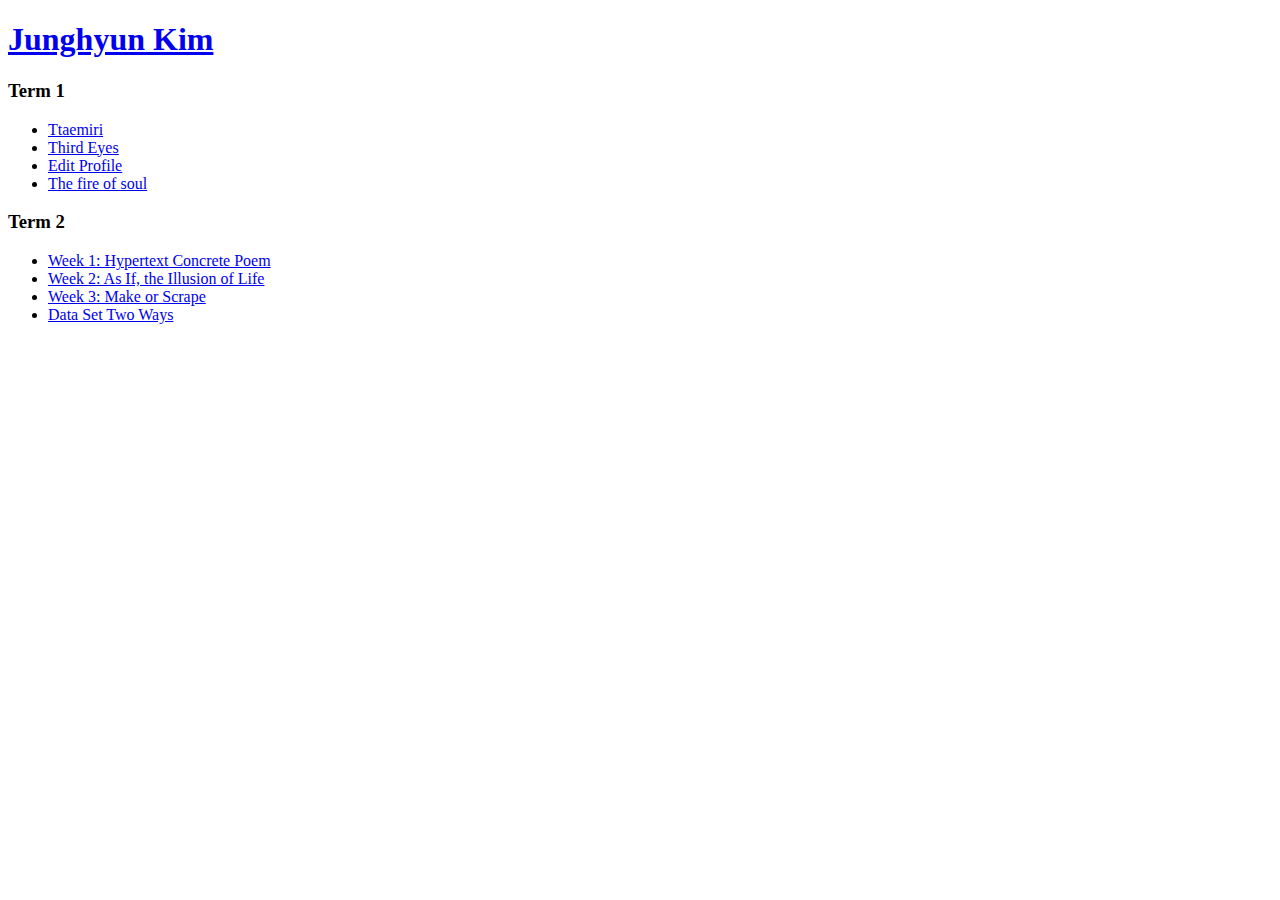
==== index.html @ d39eb97a "Arrange" ====
<!DOCTYPE html>
<html>
    <head>
        <meta charset="UTF-8">
        <title>WCC Portfolio</title>
    </head>
    <body>

        <!--This is a comment in HTML-->

        <!--This week we are keeping things very simple, please do not add anything extra, no CSS styling etc.-->

        <!--Change to your full name below-->
        <h1><a href = "index.html">Junghyun Kim</a></h1>

        <h3>Term 1</h3>

        <!--Add two to five links to projects from last term that you should host on github-->
        <ul>
            <li>
                <!--This is a link, the href value should contain the url or relative path to a page. / means the root folder of the directory structure-->
                <a href="https://vimeo.com/780157852">Ttaemiri</a>
            </li>
            <li>
                <!-- Keep adding as many new list items with links as you need-->
                <a href="https://youtu.be/bqvuMDSTcIA">Third Eyes</a>
            </li>
            <li>
                <!-- Keep adding as many new list items with links as you need-->
                <a href="https://youtu.be/Ic5hWYl4XQw">Edit Profile</a>
            </li>
            <li>
                <!-- Keep adding as many new list items with links as you need-->
                <a href="https://vimeo.com/789598512">The fire of soul</a>
            </li>
        </ul>

        <h3>Term 2</h3>

        <!-- Change the href attribute value from / to the url to your project -->
        <ul>
            <li>
                <a href="./Week1/Week1.html">Week 1: Hypertext Concrete Poem</a>
            </li>
            <li>
                <a href="/">Week 2: As If, the Illusion of Life</a>
            </li>
            <li>
                <a href="/">Week 3: Make or Scrape</a>
            </li>
            <li>
                <a href="/">Data Set Two Ways</a>
            </li>
            
        </ul>

    </body>
</html>
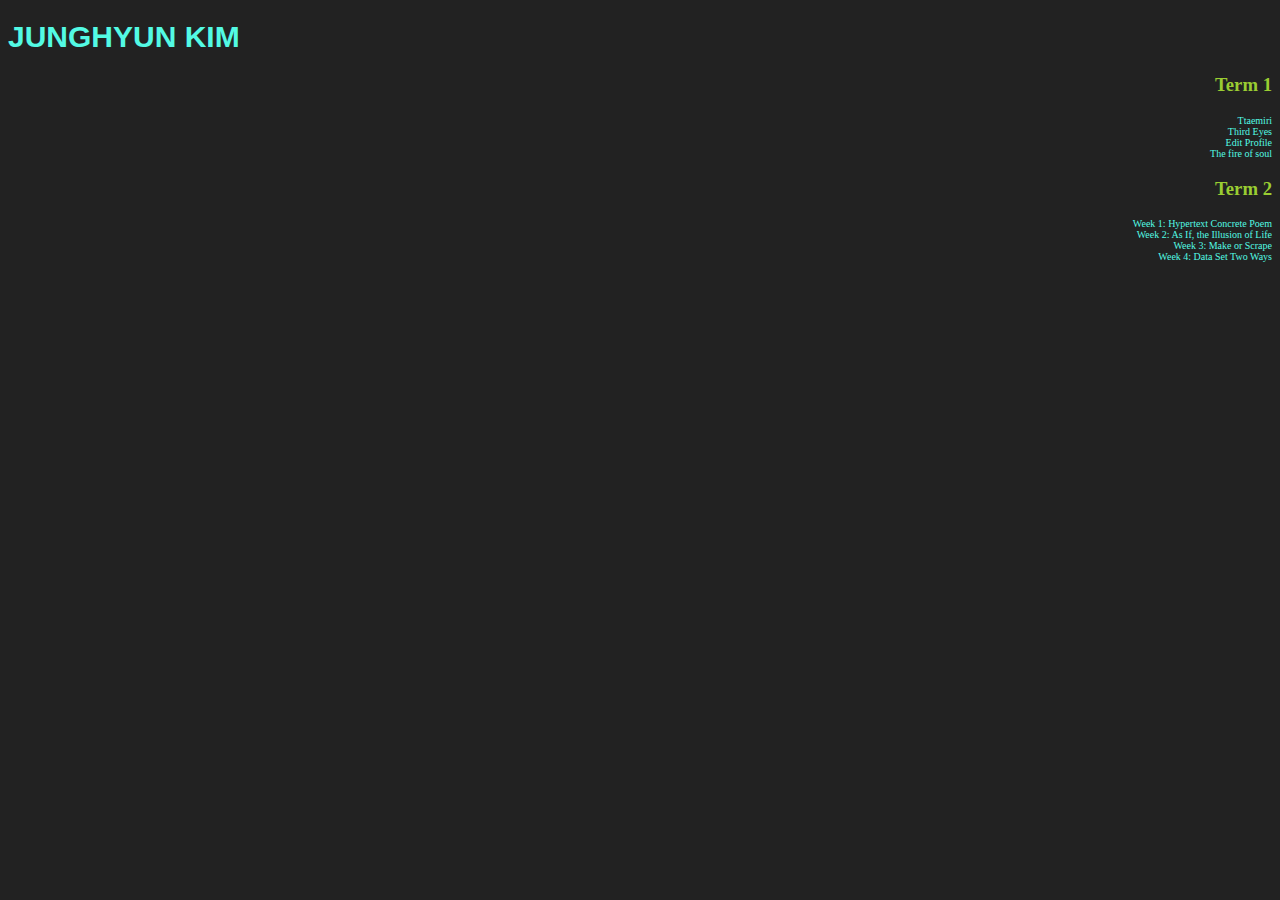
==== commit 1d6046c0: "1" ====
--- a/index.html
+++ b/index.html
@@ -2,57 +2,59 @@
 <html>
     <head>
         <meta charset="UTF-8">
+        <link rel= "stylesheet" href="main.css" type ="text/css"/>
         <title>WCC Portfolio</title>
     </head>
     <body>
-
+        
         <!--This is a comment in HTML-->
 
         <!--This week we are keeping things very simple, please do not add anything extra, no CSS styling etc.-->
 
         <!--Change to your full name below-->
-        <h1><a href = "index.html">Junghyun Kim</a></h1>
-
+    
+        <h1><a href = "index.html" class = "saw" >JUNGHYUN KIM</a></h1>
+    
         <h3>Term 1</h3>
 
         <!--Add two to five links to projects from last term that you should host on github-->
         <ul>
             <li>
                 <!--This is a link, the href value should contain the url or relative path to a page. / means the root folder of the directory structure-->
-                <a href="https://vimeo.com/780157852">Ttaemiri</a>
+                <a href="https://vimeo.com/780157852" class = "saw">Ttaemiri</a>
             </li>
             <li>
                 <!-- Keep adding as many new list items with links as you need-->
-                <a href="https://youtu.be/bqvuMDSTcIA">Third Eyes</a>
+                <a href="https://youtu.be/bqvuMDSTcIA" class = "saw">Third Eyes</a>
             </li>
             <li>
                 <!-- Keep adding as many new list items with links as you need-->
-                <a href="https://youtu.be/Ic5hWYl4XQw">Edit Profile</a>
+                <a href="https://youtu.be/Ic5hWYl4XQw" class = "saw">Edit Profile</a>
             </li>
             <li>
                 <!-- Keep adding as many new list items with links as you need-->
-                <a href="https://vimeo.com/789598512">The fire of soul</a>
+                <a href="https://vimeo.com/789598512" class = "saw">The fire of soul</a>
             </li>
         </ul>
-
+        
         <h3>Term 2</h3>
-
+        
         <!-- Change the href attribute value from / to the url to your project -->
         <ul>
             <li>
-                <a href="./Week1/Week1.html">Week 1: Hypertext Concrete Poem</a>
+                <a href="/Week1/Week1.html" class = "saw">Week 1: Hypertext Concrete Poem</a>
             </li>
             <li>
-                <a href="/">Week 2: As If, the Illusion of Life</a>
+                <a href="/" class = "saw">Week 2: As If, the Illusion of Life</a>
             </li>
             <li>
-                <a href="/">Week 3: Make or Scrape</a>
+                <a href="/" class = "saw">Week 3: Make or Scrape</a>
             </li>
             <li>
-                <a href="/">Data Set Two Ways</a>
+                <a href="/" class = "saw">Week 4: Data Set Two Ways</a>
             </li>
             
         </ul>
-
+      
     </body>
 </html>--- a/main.css
+++ b/main.css
@@ -0,0 +1,31 @@
+h1{
+    font-family:Arial, Helvetica, sans-serif;
+    font-size: 30px;
+    color : yellow !important;
+    text-align: left;
+}
+a{
+    text-decoration: none;
+}
+
+.saw{
+    color: rgb(83, 250, 228);
+}
+
+h3{
+    color: yellowgreen;
+    text-align: right;
+    
+}
+
+li{
+    font-size: 10px;
+    list-style: none;
+    text-align: right;
+    color: yellow;
+}
+
+body{
+    background-color : rgb(34, 34, 34);   
+}
+
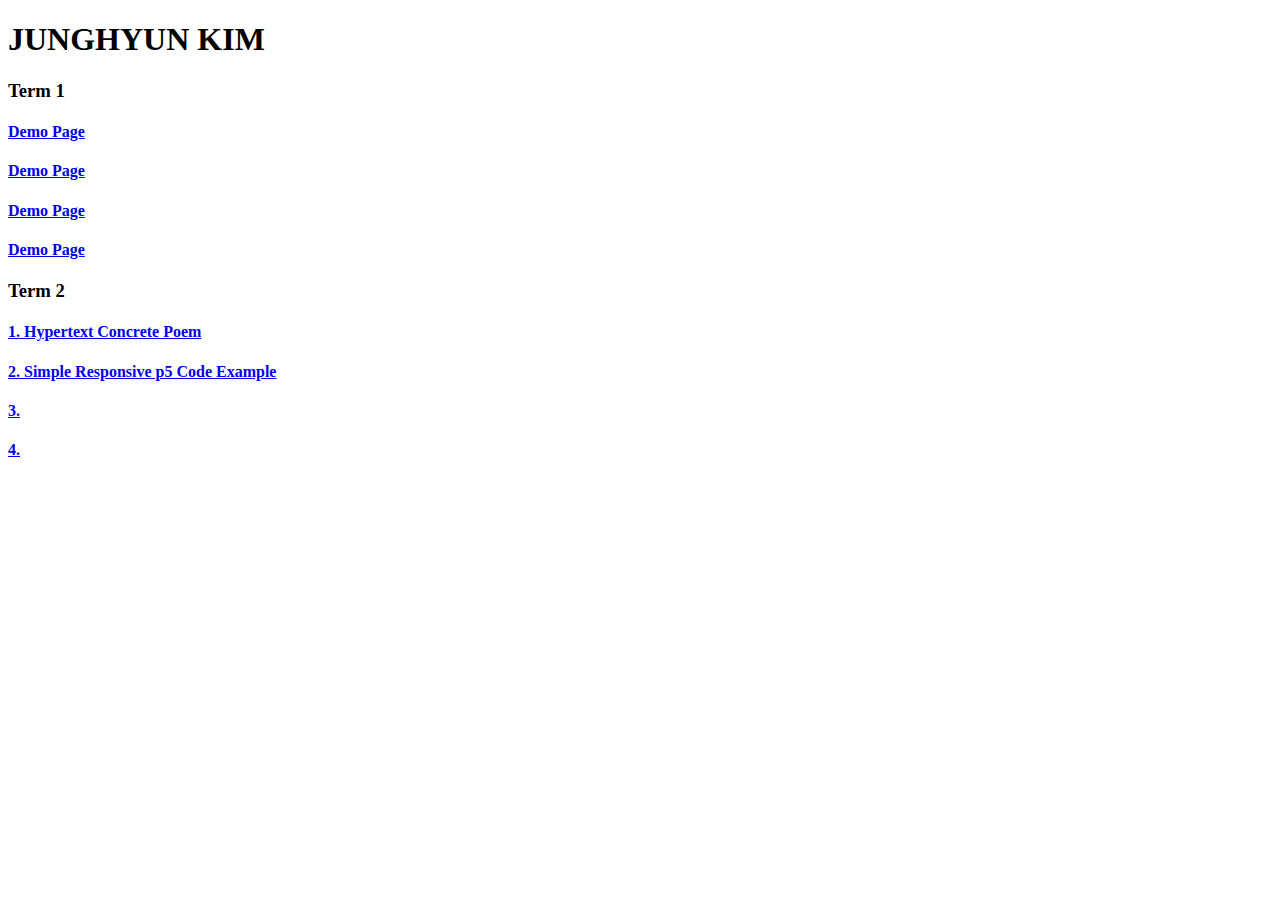
==== commit 0ed33039: "change" ====
--- a/index.html
+++ b/index.html
@@ -2,59 +2,89 @@
 <html>
     <head>
         <meta charset="UTF-8">
-        <link rel= "stylesheet" href="main.css" type ="text/css"/>
+
+        <!-- meta viewport tag needed to make site responsive on mobile devices https://developer.mozilla.org/en-US/docs/Web/HTML/Viewport_meta_tag -->
+        <meta name="viewport" content="width=device-width, initial-scale=1" />
+
         <title>WCC Portfolio</title>
+
+        <link rel="stylesheet" href="./css/style.css">
+
     </head>
     <body>
-        
-        <!--This is a comment in HTML-->
 
-        <!--This week we are keeping things very simple, please do not add anything extra, no CSS styling etc.-->
+        <header>
+            <h1>JUNGHYUN KIM</h1>
 
-        <!--Change to your full name below-->
-    
-        <h1><a href = "index.html" class = "saw" >JUNGHYUN KIM</a></h1>
-    
-        <h3>Term 1</h3>
+        </header>
 
-        <!--Add two to five links to projects from last term that you should host on github-->
-        <ul>
-            <li>
-                <!--This is a link, the href value should contain the url or relative path to a page. / means the root folder of the directory structure-->
-                <a href="https://vimeo.com/780157852" class = "saw">Ttaemiri</a>
-            </li>
-            <li>
-                <!-- Keep adding as many new list items with links as you need-->
-                <a href="https://youtu.be/bqvuMDSTcIA" class = "saw">Third Eyes</a>
-            </li>
-            <li>
-                <!-- Keep adding as many new list items with links as you need-->
-                <a href="https://youtu.be/Ic5hWYl4XQw" class = "saw">Edit Profile</a>
-            </li>
-            <li>
-                <!-- Keep adding as many new list items with links as you need-->
-                <a href="https://vimeo.com/789598512" class = "saw">The fire of soul</a>
-            </li>
-        </ul>
-        
-        <h3>Term 2</h3>
-        
-        <!-- Change the href attribute value from / to the url to your project -->
-        <ul>
-            <li>
-                <a href="/Week1/Week1.html" class = "saw">Week 1: Hypertext Concrete Poem</a>
-            </li>
-            <li>
-                <a href="/" class = "saw">Week 2: As If, the Illusion of Life</a>
-            </li>
-            <li>
-                <a href="/" class = "saw">Week 3: Make or Scrape</a>
-            </li>
-            <li>
-                <a href="/" class = "saw">Week 4: Data Set Two Ways</a>
-            </li>
+        <main>
+            <h3>Term 1</h3>
+            <section class="flex-container">
+                <div class="flex-item"> 
+                    <a href="./html-demo-page">
+                        <h4>Demo Page</h4>
+                    </a>
+                </div>
+
+                <div class="flex-item"> 
+                    <a href="./html-demo-page">
+                        <h4>Demo Page</h4>
+                    </a>
+                </div>
+
+                <div class="flex-item"> 
+                    <a href="./html-demo-page">
+                        <h4>Demo Page</h4>
+                    </a>
+                </div>
+
+                <div class="flex-item"> 
+                    <a href="./html-demo-page">
+                        <h4>Demo Page</h4>
+                    </a>
+                </div>
             
-        </ul>
-      
+            </section>
+
+            <h3>Term 2</h3>
+            <section class="flex-container">
+
+                <div class="flex-item"> 
+                    <a href="https://rebecca-aston.github.io/hypertext-concrete-poetry/">
+                        <h4>1. Hypertext Concrete Poem</h4>
+                    </a>
+                </div>
+         
+                <div class="flex-item"> 
+                    <a href="https://rebecca-aston.github.io/simple-responsive-3D/">
+                        <h4>2. Simple Responsive p5 Code Example </h4>
+                    </a>
+                </div>
+
+                <div class="flex-item"> 
+                    <a href="#">
+                        <h4>3.</h4>
+                    </a>
+                </div>
+
+                <div class="flex-item"> 
+                    <a href="#">
+                        <h4>4.</h4>
+                    </a>
+                </div>
+
+                    <!-- Keep adding per week -->
+
+                
+            </section> 
+
+        </main>
+        <footer>
+           <!-- normally information like contact details etc  -->
+           <!-- read more about semantic HTML https://www.w3schools.com/html/html5_semantic_elements.asp -->
+           
+        </footer>
+
     </body>
 </html>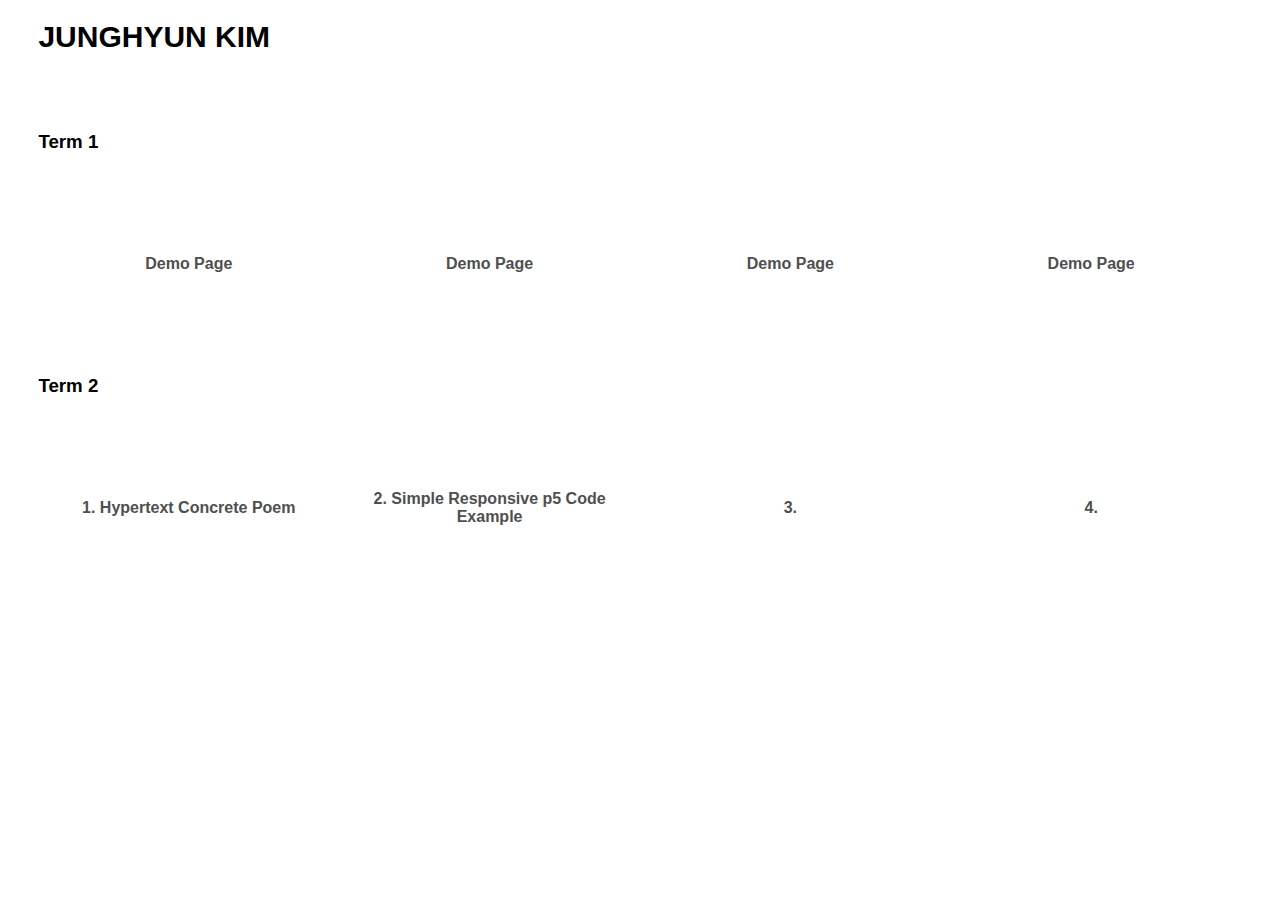
==== commit 880f14e7: "change" ====
--- a/index.html
+++ b/index.html
@@ -51,13 +51,13 @@
             <section class="flex-container">
 
                 <div class="flex-item"> 
-                    <a href="https://rebecca-aston.github.io/hypertext-concrete-poetry/">
+                    <a href="Week1/Week1.html">
                         <h4>1. Hypertext Concrete Poem</h4>
                     </a>
                 </div>
          
                 <div class="flex-item"> 
-                    <a href="https://rebecca-aston.github.io/simple-responsive-3D/">
+                    <a href="Week2/index.html">
                         <h4>2. Simple Responsive p5 Code Example </h4>
                     </a>
                 </div>
--- a/css/style.css
+++ b/css/style.css
@@ -0,0 +1,136 @@
+
+/*This is a comment in CSS*/
+
+body{
+    font-family: Verdana, sans-serif;
+    margin: 0;
+}
+
+h1{
+    font-family:Arial, Helvetica, sans-serif;
+    font-size: 30px;
+    
+}
+
+p{
+    font-size: 16px;
+}
+
+header{
+    padding:0 3%;
+}
+
+main{
+    width:100%;
+    max-width:1400px; /* means it won't be larger than 1200px on larger screens */
+    box-sizing: border-box;
+    margin: 0 auto;
+    padding: 3%;
+
+}
+
+footer{
+    width:100%;
+    min-height:100px;
+}
+
+
+/* Flex layouts are one of the easier ways to style responsive layouts that work on all devices */
+/* https://developer.mozilla.org/en-US/docs/Learn/CSS/CSS_layout/Flexbox */
+
+.flex-container{
+    display: flex; /* all children will now be flex items */
+    flex-direction: row; /* other option is column */
+    flex-wrap: wrap; /* means the children will wrap to a new line */
+}
+
+.flex-item{
+    display: flex;
+    /* the following three items can be put on one line: https://developer.mozilla.org/en-US/docs/Web/CSS/flex */
+    flex-grow: 0;
+    flex-shrink: 0;
+    flex-basis: 25%; /*width of the box, take up a quarter of the parent's size*/
+    box-sizing: border-box; /*this means that we can add padding, line below, and still only take 25% width of parent*/
+    padding: 5px;
+}
+
+.flex-item a{
+    display: flex;
+    width: 100%;
+    height: 0;
+    padding: 30% 0;
+    background-image: url(../assets/images/lightgrey-line.jpeg); /*change the image to one of you choice */
+    background-position: center;
+    background-size: 100%;
+    justify-content: center;
+    align-items: center;
+    text-align: center;
+    text-decoration: none;
+    color:#4f4f4f;
+    transition: all 0.2s; /* CSS transitions https://developer.mozilla.org/en-US/docs/Web/CSS/CSS_Transitions/Using_CSS_transitions */
+}
+
+/* want a different background image for each project? */
+/* try give each a tag a unique id in your HTML and then set different background images here*/
+/* EXAMPLE CSS: won't work if you just un-comment this:*/
+/* .flex-item a#my-special-id{
+    background-image: url(../assets/images/custom-image-name.jpeg); 
+} */
+
+
+.flex-item a:hover{
+    color:#bbbbbb;
+    background-size: 120%;
+}
+
+.flex-item h4{
+   margin:10px;
+   background-color: white;
+   padding:5px 10px;
+}
+
+
+/* Media Queries for responsive design */
+
+/* Un-comment the body background-colors to see bold debug color change between screen sizes */
+
+/* Extra large */
+@media screen and (max-width: 1200px) {
+    /* body {
+      background-color: rgb(0, 255, 162);
+    } */
+
+    .flex-item{
+        flex-basis: 33.33%; /*width of the box, take up a quarter of the parent's size*/
+    }
+}
+
+/* Large */
+@media screen and (max-width: 992px) {
+    /* body {
+      background-color: rgb(255, 81, 0);
+    } */
+
+}
+
+/* Medium */
+@media screen and (max-width: 768px) {
+    /* body {
+      background-color: rgb(255, 0, 191);
+    } */
+
+    .flex-item{
+        flex-basis: 50%; /*width of the box, take up a quarter of the parent's size*/
+    }
+}
+
+/* Small */
+@media screen and (max-width: 576px) {
+    /* body {
+      background-color: blue;
+    } */
+
+    .flex-item{
+        flex-basis: 100%; /*width of the box, take up a quarter of the parent's size*/
+    }
+}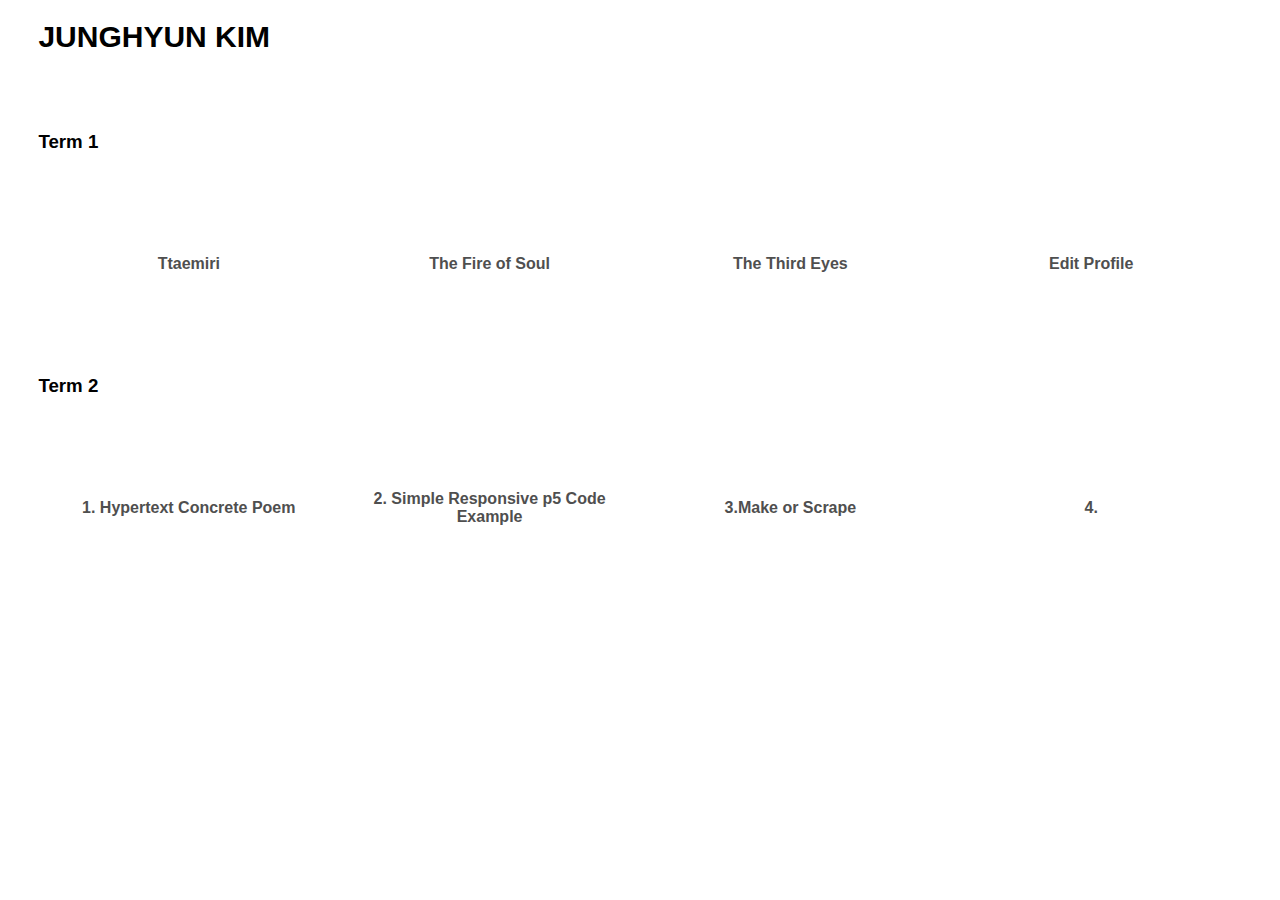
==== commit 02c51021: "change" ====
--- a/index.html
+++ b/index.html
@@ -22,26 +22,26 @@
             <h3>Term 1</h3>
             <section class="flex-container">
                 <div class="flex-item"> 
-                    <a href="./html-demo-page">
-                        <h4>Demo Page</h4>
+                    <a href="./Term1/Ttaemiri.html">
+                        <h4>Ttaemiri</h4>
                     </a>
                 </div>
 
                 <div class="flex-item"> 
-                    <a href="./html-demo-page">
-                        <h4>Demo Page</h4>
+                    <a href="./Term1/The Fire of Soul.html">
+                        <h4>The Fire of Soul</h4>
                     </a>
                 </div>
 
                 <div class="flex-item"> 
-                    <a href="./html-demo-page">
-                        <h4>Demo Page</h4>
+                    <a href="./Term1/The Third Eyes.html">
+                        <h4>The Third Eyes</h4>
                     </a>
                 </div>
 
                 <div class="flex-item"> 
-                    <a href="./html-demo-page">
-                        <h4>Demo Page</h4>
+                    <a href="./Term1/Edit Profile.html">
+                        <h4>Edit Profile</h4>
                     </a>
                 </div>
             
@@ -51,25 +51,25 @@
             <section class="flex-container">
 
                 <div class="flex-item"> 
-                    <a href="Week1/Week1.html">
+                    <a href="/Week1/Week1.html">
                         <h4>1. Hypertext Concrete Poem</h4>
                     </a>
                 </div>
          
                 <div class="flex-item"> 
-                    <a href="Week2/index.html">
+                    <a href="/Week2/index.html">
                         <h4>2. Simple Responsive p5 Code Example </h4>
                     </a>
                 </div>
 
                 <div class="flex-item"> 
-                    <a href="#">
-                        <h4>3.</h4>
+                    <a href="https://github.com/junghyunklm/Week-3">
+                        <h4>3.Make or Scrape</h4>
                     </a>
                 </div>
 
                 <div class="flex-item"> 
-                    <a href="#">
+                    <a href="/Week-4/index.html">
                         <h4>4.</h4>
                     </a>
                 </div>
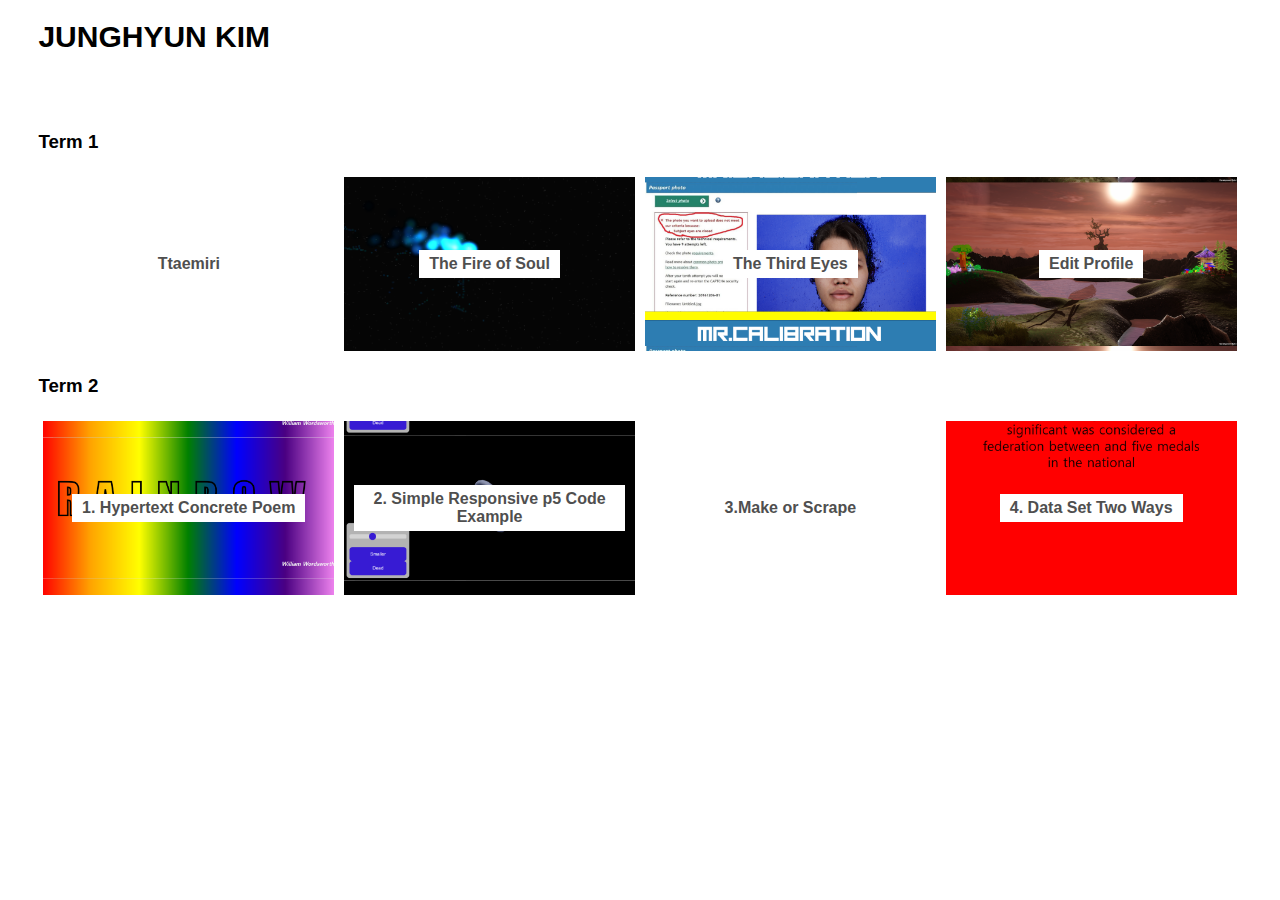
==== commit 928e3436: "change" ====
--- a/index.html
+++ b/index.html
@@ -22,25 +22,25 @@
             <h3>Term 1</h3>
             <section class="flex-container">
                 <div class="flex-item"> 
-                    <a href="./Term1/Ttaemiri.html">
+                    <a id = "tt" href="./Term1/Ttaemiri.html">
                         <h4>Ttaemiri</h4>
                     </a>
                 </div>
 
                 <div class="flex-item"> 
-                    <a href="./Term1/The Fire of Soul.html">
+                    <a id = "wc" href="./Term1/The Fire of Soul.html">
                         <h4>The Fire of Soul</h4>
                     </a>
                 </div>
 
                 <div class="flex-item"> 
-                    <a href="./Term1/The Third Eyes.html">
+                    <a id = "mr" href="./Term1/The Third Eyes.html">
                         <h4>The Third Eyes</h4>
                     </a>
                 </div>
 
                 <div class="flex-item"> 
-                    <a href="./Term1/Edit Profile.html">
+                    <a id = "ed" href="./Term1/Edit Profile.html">
                         <h4>Edit Profile</h4>
                     </a>
                 </div>
@@ -51,13 +51,13 @@
             <section class="flex-container">
 
                 <div class="flex-item"> 
-                    <a href="/Week1/Week1.html">
+                    <a id ="rain" href="/Week1/Week1.html">
                         <h4>1. Hypertext Concrete Poem</h4>
                     </a>
                 </div>
          
                 <div class="flex-item"> 
-                    <a href="/Week2/index.html">
+                    <a id = "space" href="/Week2/index.html">
                         <h4>2. Simple Responsive p5 Code Example </h4>
                     </a>
                 </div>
@@ -69,8 +69,8 @@
                 </div>
 
                 <div class="flex-item"> 
-                    <a href="/Week-4/index.html">
-                        <h4>4.</h4>
+                    <a id="gener" href="/Week-4/index.html">
+                        <h4>4. Data Set Two Ways</h4>
                     </a>
                 </div>
 
--- a/css/style.css
+++ b/css/style.css
@@ -77,6 +77,33 @@
     background-image: url(../assets/images/custom-image-name.jpeg); 
 } */
 
+.flex-item a#tt{
+    background-image: url(../source/DSC01357.JPG); /*change the image to one of you choice */
+}
+
+.flex-item a#wc{
+    background-image: url(../source/workshop.png); /*change the image to one of you choice */
+}
+
+.flex-item a#mr{
+    background-image: url(../source/mr.png); /*change the image to one of you choice */
+}
+
+.flex-item a#ed{
+    background-image: url(../source/edit.png); /*change the image to one of you choice */
+}
+
+.flex-item a#rain{
+    background-image: url(../source/rain.png) /*change the image to one of you choice */
+}
+
+.flex-item a#space{
+    background-image: url(../source/space.png) /*change the image to one of you choice */
+}
+
+.flex-item a#gener{
+    background-image: url(../source/generator.png) /*change the image to one of you choice */
+}
 
 .flex-item a:hover{
     color:#bbbbbb;
